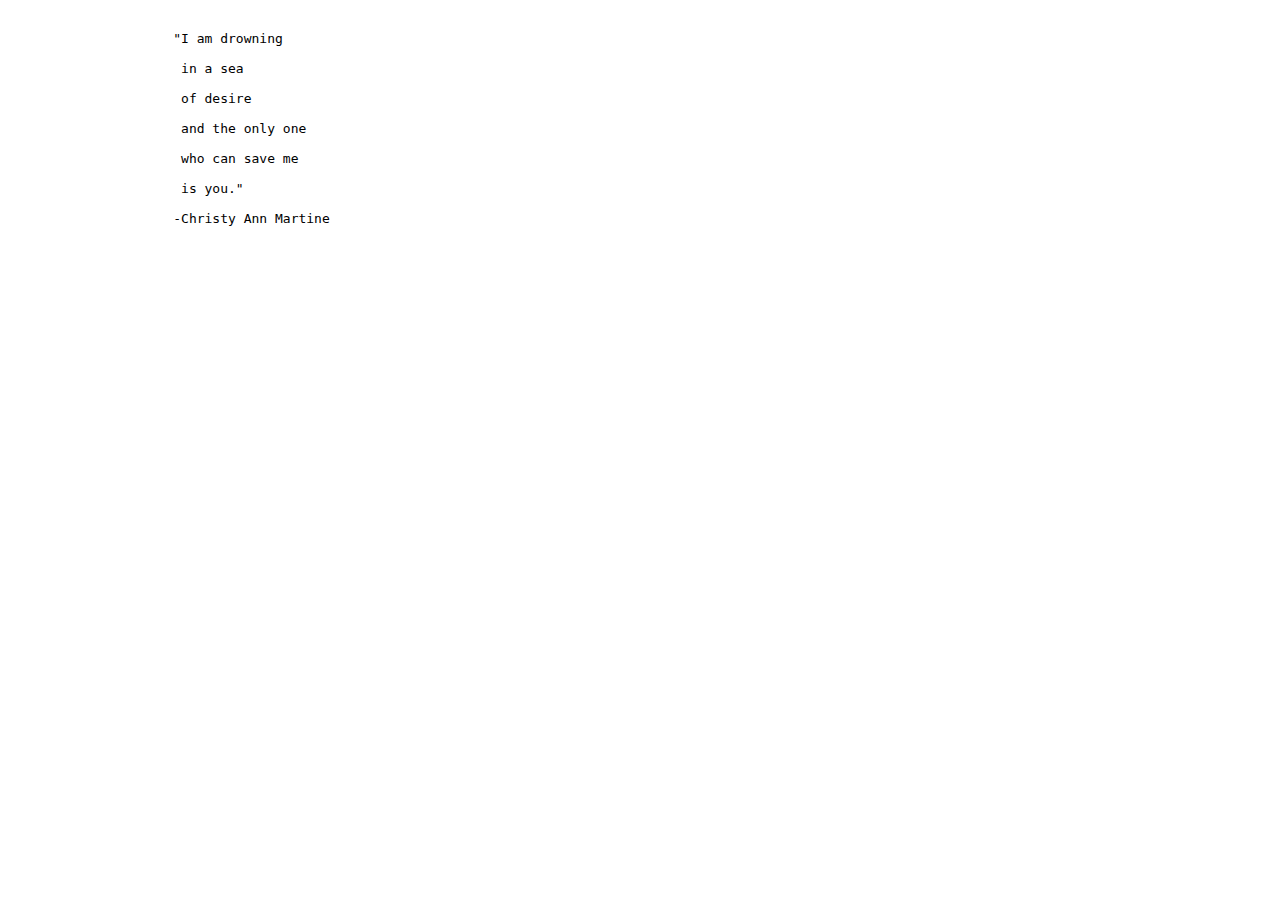
==== index.html @ 582f1ca7 "Rename bob.html to index.html" ====
<!DOCTYPE html>

<html>

<head>

	<meta charset="utf-8">
	
	<title> Poetry Quotes  </title>

</head>

<body>

	<p>
		<blockquote>
		
		<pre>
	
		&quotI am drowning <br>
		 in a sea <br>
		 of desire <br>
		 and the only one <br>
		 who can save me <br> 
		 is you.&quot
		
		-Christy Ann Martine
		</pre>
		
		</blockquote>
		
	</p>

</body>

</html>
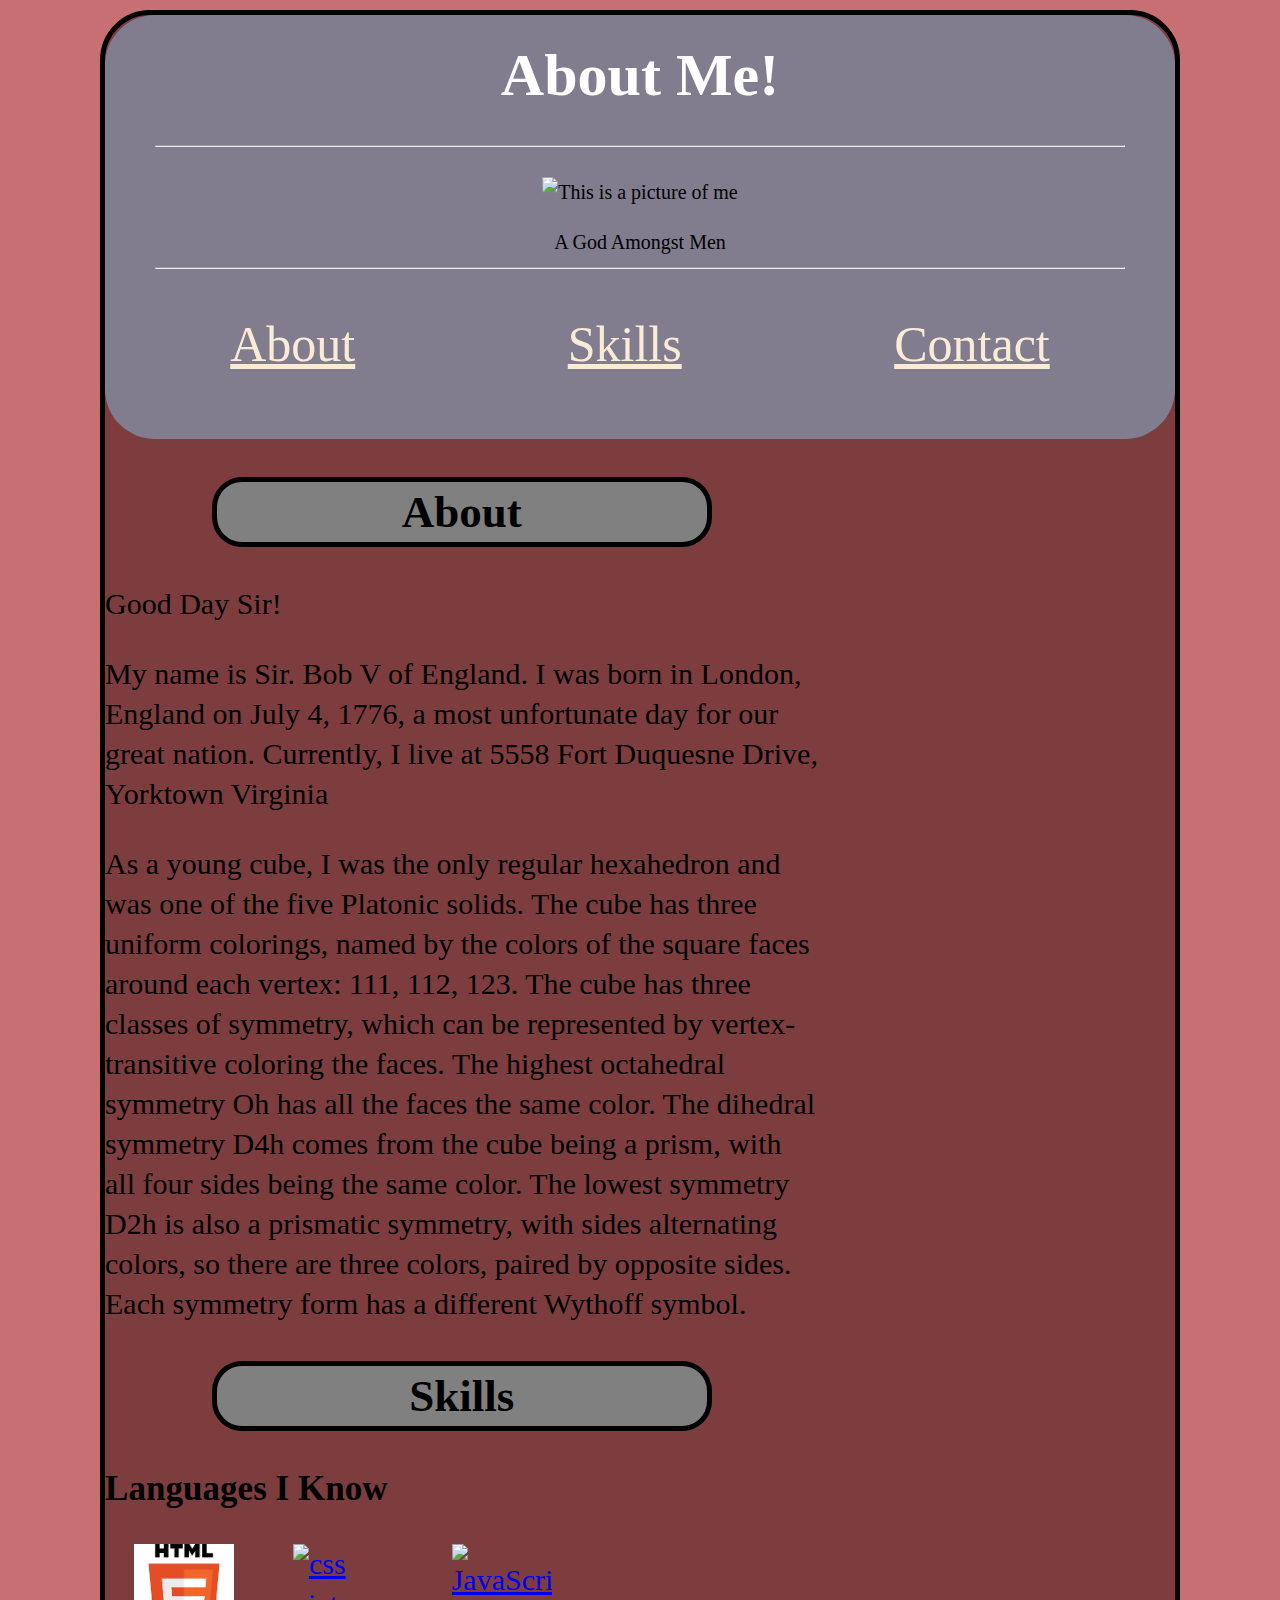
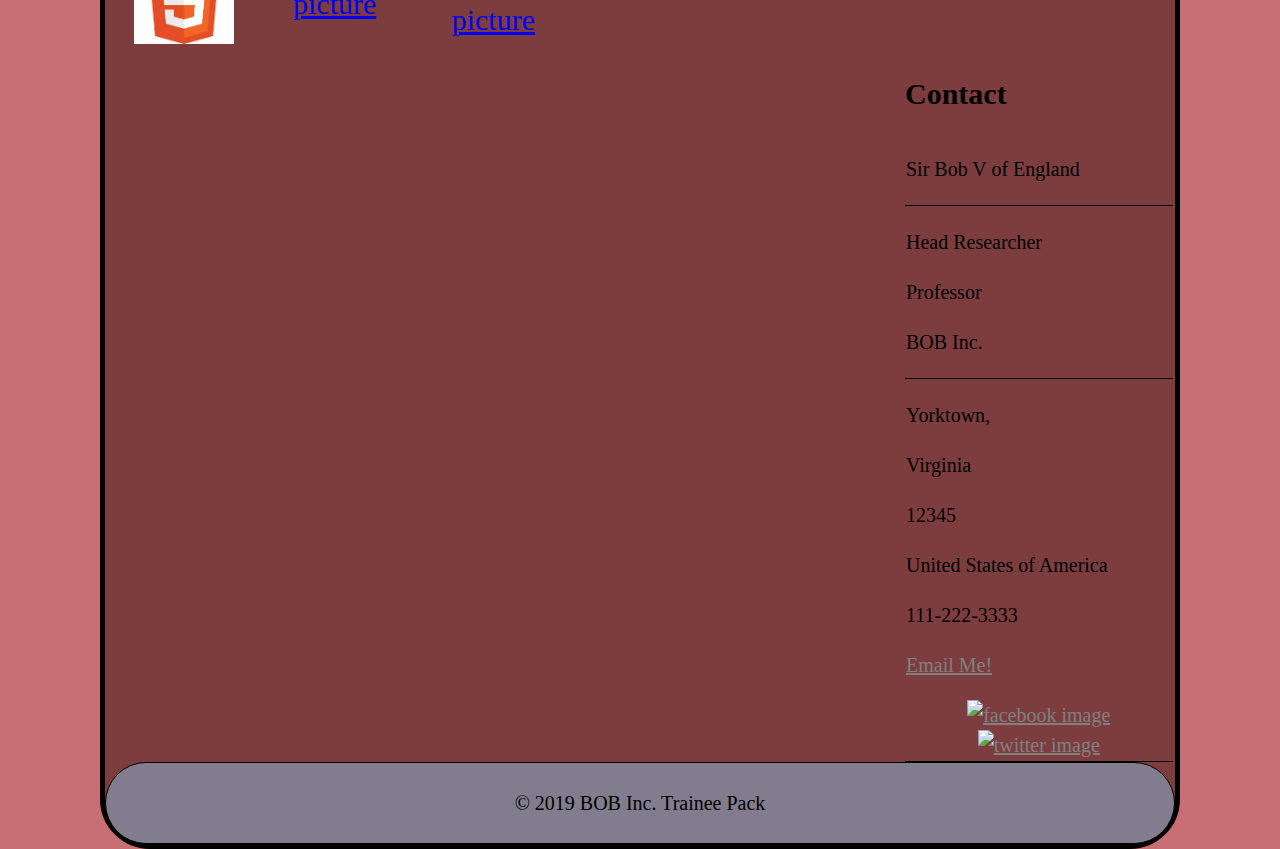
==== commit 787324de: "Rename me.html to index.html" ====
--- a/index.html
+++ b/index.html
@@ -1,36 +1,144 @@
-<!DOCTYPE html>
-
-<html>
-
-<head>
-
-	<meta charset="utf-8">
-	
-	<title> Poetry Quotes  </title>
-
-</head>
-
-<body>
-
-	<p>
-		<blockquote>
-		
-		<pre>
-	
-		&quotI am drowning <br>
-		 in a sea <br>
-		 of desire <br>
-		 and the only one <br>
-		 who can save me <br> 
-		 is you.&quot
-		
-		-Christy Ann Martine
-		</pre>
-		
-		</blockquote>
-		
-	</p>
-
-</body>
-
-</html>
+<!DOCTYPE html>
+
+<html>
+
+<head>
+
+	<meta charset="utf-8">
+	<title>About Me!</title>
+	<link rel="stylesheet" href="css/me.css">
+
+</head>
+
+<body>
+	
+<div id="bigDaddy">
+	
+	<section id="openingSection">
+		<header>
+			<h1 id="heading">About Me!</h1>
+			<hr class="bigHr">
+			<figure id="openingPic">
+			<img alt="This is a picture of me" title="me"
+			src="https://upload.wikimedia.org/wikipedia/commons/thumb/0/02/Cube.svg/220px-Cube.svg.png">
+			<p>A God Amongst Men</p>
+			</figure>
+			<hr class="bigHr">
+		</header>
+	
+		<nav>
+	
+			<p><a href="#about">About</a> <a href="#skills">Skills</a> <a href="#contact">Contact</a>
+	
+		</nav>
+	</section>
+	
+	<article id="about" itemscope itemtype="http://schema.org/Person">
+	
+		<h2 id="aboutTitle">About</h2>
+		
+		<p> Good Day Sir!</p>
+		
+		<p>My name is <span itemprop="name">Sir. Bob V of England</span>. 
+		I was born in <span itemprop="birthPlace" itemscope itemtype="https://schema.org/Place"><span itemprop="name">London, England</span></span> on <span itemprop="birthDate">July 4, 1776</span>,
+		a most unfortunate day for our great nation.
+		Currently, I live at <span itemprop="address" itemscope itemtype="https://schema.org/PostalAddress">			
+		<span itemprop="streetAddress"> 5558 Fort Duquesne Drive,</span>
+		<span itemprop="addressLocality"> Yorktown </span> <span itemprop="addressRegion">Virginia</span></span>
+			
+		<p> As a young cube, I was the only regular hexahedron and was one of the five Platonic solids.
+		The cube has three uniform colorings, named by the colors of the square faces around each vertex: 111, 112, 123.
+		The cube has three classes of symmetry, which can be represented by vertex-transitive coloring the faces. 
+		The highest octahedral symmetry Oh has all the faces the same color. 
+		The dihedral symmetry D4h comes from the cube being a prism, with all four sides being the same color. 
+		The lowest symmetry D2h is also a prismatic symmetry, with sides alternating colors, so there are three colors, 
+		paired by opposite sides. Each symmetry form has a different Wythoff symbol.</p>
+	
+	</article>
+	
+	<article id="skills">
+	
+		<h2 id="skillsTitle">Skills<h2>
+	
+		<h3>Languages I Know</h3>
+	
+		<section id="code">
+	
+			<a target="_blank" href="https://developer.mozilla.org/en-US/docs/Web/HTML">
+			<img id="htmlPic" alt="html picture" title="html"
+			src="[data-uri]">
+			</a>
+			<a target="_blank" href="https://developer.mozilla.org/en-US/docs/Web/CSS">
+			<img id="cssPic" alt="css picture" title="css"
+			src="https://upload.wikimedia.org/wikipedia/commons/thumb/d/d5/CSS3_logo_and_wordmark.svg/1200px-CSS3_logo_and_wordmark.svg.png">
+			</a>
+			<a target="_blank" href="https://developer.mozilla.org/en-US/docs/Web/JavaScript">
+			<img id="JavaScript" alt="JavaScript picture" title="JavaScript"
+			src="https://cdn.worldvectorlogo.com/logos/javascript-1.svg">
+			</a>
+		
+		</section>
+	
+	</article>
+	
+	<article id="contact" itemscope itemtype="http://schema.org/Person">
+	
+		<section id="contactInfo">
+	
+			<h2 id="contactTitle">Contact</h2>
+			
+			<table>
+			
+			<tr><td>
+			<p itemprop="name">Sir Bob V of England</p>
+			</td></tr>
+			
+			<tr><td>
+			<p itemprop="jobTitle">Head Researcher</p>
+			<p itemprop="jobTitle">Professor</p>
+			<p itemprop="affiliation">BOB Inc.</p>
+			</td></tr>
+			
+			<tr><td>
+			<div itemprop="address" itemscope itemtype="http://schema.org/PostalAddress">
+			<p itemprop="addressLocality">Yorktown,</p>
+			<p itemprop="addressRegion">Virginia</p>
+			<p itemprop="postalCode">12345</p>
+			<p itemprop="addressCountry">United States of America</p>
+			</div>
+			
+			<p itemprop="telephone">111-222-3333</p>
+			<a target="_blank" href="mailto:bobhascome@gmail.com">Email Me!</a>
+			
+			<div id="contactImages">
+			
+			<a target="_blank" href="https://www.facebook.com/people/Bob-Bob/100004973928739">
+			<img alt="facebook image" title="facebook" 
+			src="https://en.facebookbrand.com/wp-content/uploads/2019/04/f_logo_RGB-Hex-Blue_512.png">
+			</a>
+			<a target="_blank" href="https://twitter.com/realDonaldTrump?ref_src=twsrc%5Egoogle%7Ctwcamp%5Eserp%7Ctwgr%5Eauthor">
+			<img alt="twitter image" title="twitter"
+			src="https://help.twitter.com/content/dam/help-twitter/brand/logo.png">
+			</a>
+			
+			</div>
+			
+			</tr></td>
+			
+			</table>
+	
+		</section>
+	
+	</article>
+	
+	<footer>
+	
+	<p> &copy 2019 BOB Inc. Trainee Pack</p>
+	
+	</footer>
+	
+</div>
+
+</body>
+
+</html>
--- a/css/me.css
+++ b/css/me.css
@@ -0,0 +1,122 @@
+body, html {
+	font-family: "Comic Sans";
+	font-size: 20px;
+	margin: 0px;
+	background-color: #C76F72;
+	line-height: 30px;
+}
+
+#bigDaddy {
+	margin: 10px 100px 0px;
+	background-color: #7D3D3F;
+	border: 5px solid black;
+	border-radius: 50px;
+}
+
+#heading {
+	text-align: center;
+	color: white;
+	font-weight: bold;
+	font-size: 3rem;
+	line-height: 3rem;
+	margin-top: 0px;
+	padding-top: 30px;
+}
+
+.bigHr {
+	margin-left: 50px;
+	margin-right: 50px;
+}
+
+#openingPic {
+	display: inline-block;
+	left: auto;
+	right: auto;
+	height: 2rem;
+}
+
+header {
+	text-align: center;
+}
+
+nav {
+	text-align: center;
+	font-size: 2.5rem;
+	line-height: 2.5rem;
+	width: 100%;
+}
+
+nav a {
+	margin: auto 5rem auto;
+	color: antiquewhite;
+}
+
+#openingSection {
+	background-color: #817D8E;
+	padding-bottom: 1rem;
+	border-radius: 50px;
+}
+
+#about, #skills {
+	width: 66.7%;
+	font-size: 1.5rem;
+	line-height: 2rem;
+}
+
+#aboutTitle, #skillsTitle {
+	text-align: center;
+	padding: 10px;
+	border: 5px solid black;
+	background-color: gray;
+	margin-left: 15%;
+	margin-right: 15%;
+	border-radius: 30px;
+}
+
+#code {
+	display: flex;
+	flex-flow: row wrap;
+	justify-content: space-around; 
+	width: 66.7%;
+	height: auto;
+}
+
+#code a img {
+	flex: 1;
+	max-width: 100px;
+}
+
+#contactInfo {
+	position: relative;
+	left: 800px;
+}
+
+table {
+	border-collapse: collapse;
+	width: 25%
+}
+
+tr {
+	border-bottom: 1px solid black;
+}
+
+tr #contactImages {
+	text-align: center;
+	margin-top: 20px;
+}
+
+tr img {
+	width: 50px;
+}
+
+footer {
+	text-align: center;
+	border: 1px solid black;
+	padding: 5px;
+	border-radius: 50px;
+	background-color: #817D8E;
+}
+
+td a {
+	color: gray;
+}